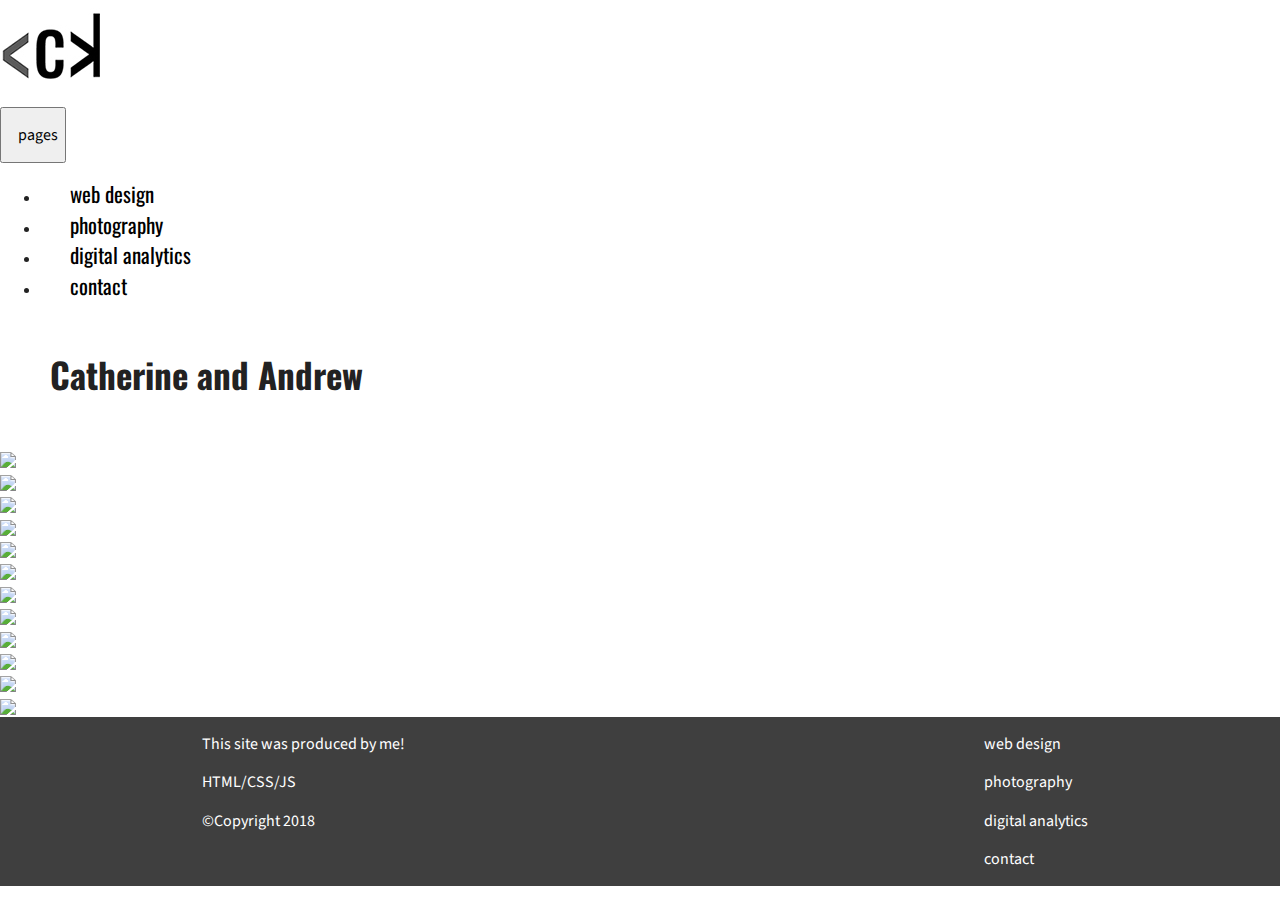
==== aac.html @ 07a10a2a "help me lol" ====
<!doctype html>
<html class="no-js" lang="">

<head>
  <meta charset="utf-8">
  <meta http-equiv="x-ua-compatible" content="ie=edge">
  <title></title>
  <meta name="description" content="">
  <meta name="viewport" content="width=device-width, initial-scale=1, shrink-to-fit=no">

  <link rel="manifest" href="site.webmanifest">
  <link rel="apple-touch-icon" href="icon.png">
  <!-- Place favicon.ico in the root directory -->
<link rel="stylesheet" href="https://stackpath.bootstrapcdn.com/bootstrap/4.1.3/css/bootstrap.min.css" integrity="sha384-MCw98/SFnGE8fJT3GXwEOngsV7Zt27NXFoaoApmYm81iuXoPkFOJwJ8ERdknLPMO" crossorigin="anonymous">
  <link rel="stylesheet" href="css/normalize.css">
  <link rel="stylesheet" href="css/main.css">

  <link href="https://fonts.googleapis.com/css?family=Oswald:300" rel="stylesheet">
  <link href="https://fonts.googleapis.com/css?family=Source+Sans+Pro:300" rel="stylesheet">


</head>

<body>
  <!--[if lte IE 9]>
    <p class="browserupgrade">You are using an <strong>outdated</strong> browser. Please <a href="https://browsehappy.com/">upgrade your browser</a> to improve your experience and security.</p>
  <![endif]-->

  <!-- Add your site or application content here -->


<div class="container">
<div class="row">


 
  <a href="index.html"><img src="img/logo.jpg"></a>


<nav class="navbar navbar-expand-lg navbar-default">
   <button class="navbar-toggler" type="button" data-toggle="collapse" data-target="#navbarNav" aria-controls="navbarNav" aria-expanded="false" aria-label="Toggle navigation"><p>pages</p>
  </button>
  <div class="collapse navbar-collapse" id="navbarNav">
  <ul class="navbar-nav">

  <li class="nav-item active"><a href="webdesign.html" class="nav-link">web design</a></li>
  <li class="nav-item active"><a href="photography.html" class="nav-link">photography</a></li>
  <li class="nav-item active"><a href="digitalanalytics.html" class="nav-link">digital analytics</a></li>
  <li class="nav-item active"><a href="contact.html" class="nav-link">contact</a></li>

</ul>
</div>
</nav>

</div>

</div>


  <h2>Catherine and Andrew</h2>


  <div class="container">
  <div class="row">
    <div class="col-lg-4">
<img class="card-img-top" src="img/aac/img1.jpg">
    </div>
    <div class="col-lg-4">
     <img class="card-img-top" src="img/aac/img2.jpg">

    </div>
    <div class="col-lg-4">
<img class="card-img-top" src="img/aac/img3.jpg">
    </div>

  </div>
   <div class="row">
    <div class="col-lg-4">
<img class="card-img-top" src="img/aac/img4.jpg">
    </div>
    <div class="col-lg-4">
     <img class="card-img-top" src="img/aac/img5.jpg">

    </div>
    <div class="col-lg-4">
<img class="card-img-top" src="img/aac/img8.jpg">
    </div>
    
  </div>
   <div class="row">
    <div class="col-lg-4">
<img class="card-img-top" src="img/aac/img7.jpg">
    </div>
    <div class="col-lg-4">
     <img class="card-img-top" src="img/aac/img6.jpg">

    </div>
    <div class="col-lg-4">
<img class="card-img-top" src="img/aac/img12.jpg">
    </div>
    
  </div>
     <div class="row">
    <div class="col-lg-4">
<img class="card-img-top" src="img/aac/img10.jpg">
    </div>
    <div class="col-lg-4">
     <img class="card-img-top" src="img/aac/img11.jpg">

    </div>
    <div class="col-lg-4">
<img class="card-img-top" src="img/aac/img9.jpg">
    </div>
    
  </div>
</div>


<footer>
	
	<div id="footerLeft">

		<p>This site was produced by me!</p>
		<p>HTML/CSS/JS</p>
		<p>©Copyright 2018</p>
	</div>

<div id="footerRight">

	<p><a href="#">web design</a></p>
	<p><a href="#">photography</a></p>
	<p><a href="#">digital analytics</a></p>
	<p><a href="#">contact</a></p>

</div>


</footer>

















  <script src="js/vendor/modernizr-3.6.0.min.js"></script>
  <script src="https://code.jquery.com/jquery-3.3.1.min.js" integrity="sha256-FgpCb/KJQlLNfOu91ta32o/NMZxltwRo8QtmkMRdAu8=" crossorigin="anonymous"></script>
  <script>window.jQuery || document.write('<script src="js/vendor/jquery-3.3.1.min.js"><\/script>')</script>
  <script src="js/plugins.js"></script>
  <script src="js/main.js"></script>

  <!-- Google Analytics: change UA-XXXXX-Y to be your site's ID. -->
  <script>
    window.ga = function () { ga.q.push(arguments) }; ga.q = []; ga.l = +new Date;
    ga('create', 'UA-XXXXX-Y', 'auto'); ga('send', 'pageview')
  </script>
    <script src="https://www.google-analytics.com/analytics.js" async defer></script>
  <script src="https://cdnjs.cloudflare.com/ajax/libs/popper.js/1.14.3/umd/popper.min.js" integrity="sha384-ZMP7rVo3mIykV+2+9J3UJ46jBk0WLaUAdn689aCwoqbBJiSnjAK/l8WvCWPIPm49" crossorigin="anonymous"></script>
<script src="https://stackpath.bootstrapcdn.com/bootstrap/4.1.3/js/bootstrap.min.js" integrity="sha384-ChfqqxuZUCnJSK3+MXmPNIyE6ZbWh2IMqE241rYiqJxyMiZ6OW/JmZQ5stwEULTy" crossorigin="anonymous"></script>
</body>

</html>
---- css/main.css ----
/*! HTML5 Boilerplate v6.1.0 | MIT License | https://html5boilerplate.com/ */

/*
 * What follows is the result of much research on cross-browser styling.
 * Credit left inline and big thanks to Nicolas Gallagher, Jonathan Neal,
 * Kroc Camen, and the H5BP dev community and team.
 */

/* ==========================================================================
   Base styles: opinionated defaults
   ========================================================================== */

html {
    color: #222;
    font-size: 1em;
    line-height: 1.4;
}

/*
 * Remove text-shadow in selection highlight:
 * https://twitter.com/miketaylr/status/12228805301
 *
 * Vendor-prefixed and regular ::selection selectors cannot be combined:
 * https://stackoverflow.com/a/16982510/7133471
 *
 * Customize the background color to match your design.
 */

::-moz-selection {
    background: #b3d4fc;
    text-shadow: none;
}

::selection {
    background: #b3d4fc;
    text-shadow: none;
}

/*
 * A better looking default horizontal rule
 */

hr {
    display: block;
    height: 1px;
    border: 0;
    border-top: 1px solid #ccc;
    margin: 1em 0;
    padding: 0;
}

/*
 * Remove the gap between audio, canvas, iframes,
 * images, videos and the bottom of their containers:
 * https://github.com/h5bp/html5-boilerplate/issues/440
 */

audio,
canvas,
iframe,
img,
svg,
video {
    vertical-align: middle;
}

/*
 * Remove default fieldset styles.
 */

fieldset {
    border: 0;
    margin: 0;
    padding: 0;
}

/*
 * Allow only vertical resizing of textareas.
 */

textarea {
    resize: vertical;
}

/* ==========================================================================
   Browser Upgrade Prompt
   ========================================================================== */

.browserupgrade {
    margin: 0.2em 0;
    background: #ccc;
    color: #000;
    padding: 0.2em 0;
}

/* ==========================================================================
   Author's custom styles
   ========================================================================== */

.imglink {
color: white;
text-decoration: none;

}
a:hover {
  color: white;
}



p {
font-family: 'Source Sans Pro', sans-serif;
}

h1 { 
font-family: 'Oswald';
}
h2 {
font-family: 'Oswald';
font-size: 35px;
}
h5 {
  font-family: 'Oswald';
}



nav ul li a {
    text-decoration: none;
    color: black;
    font-family: 'Oswald';
    font-size: 21px;

}


nav ul li a:hover {
    font-family: 'Oswald';
color: #ddadad;
}





@media screen and (max-width: 1066px){


p {
  padding-left: 10px;
}
  h2 {
    font-size: 26px;
    padding-left: 10px;
  }
  nav {
   align-content: right;
  }
  #headerimg{
    visibility: hidden;
    display: none;
  }


#content1 {
  padding-top: 100px;
  padding-left: 5px;
  padding-bottom: 100px;
}

footer {
    display: flex;
    justify-content: space-between;
background-color: #3f3f3f;
color: white;
margin-top: 30px;
font-family: 'Source Sans Pro', sans-serif;
}

footer a {
    color: white;
    text-decoration: none;

}
#footerLeft {
    padding-left: 10%;
}

#footerRight {
    padding-right: 10%;

}
#wp1, #wp2, #wp3, #wp4 {
  height: 100%;
padding: 20px 0px;
overflow: auto;
  margin: 10px;
}



#pdfs {
  padding-bottom: 40px;
}

#profiles {
  padding: 30px 0px;
}




}




@media screen and (min-width: 1067px) {


p {
  padding-left: 10px;
}



#headerimg {

    width: 100vw;
}

#amheader {

    z-index: -1;
  

    width: 100%;

}
#headertext{

    position: absolute;
    top: 60%;
    left: 50%;
    transform: translate(-50%, -50%);
}
#headerimg h1 {
        font-size: 85px;
         
}
#headerimg h1:hover {
     animation: .8s shake infinite alternate;
}

@keyframes shake {
  0% { transform: skewX(-10deg); }
  5% { transform: skewX(10deg); }
  10% { transform: skewX(-8deg); }
  15% { transform: skewX(8deg); }
  20% { transform: skewX(0deg); }
  100% { transform: skewX(0deg); }  
}



#headerimg ul {
     position: absolute;
    top: 75%;
    left: 50%;
    transform: translate(-50%, -50%);
}

#headerimg ul {
    list-style-type: none;
    padding: 0;
}
#headerimg ul li {
    font-family: 'Source Sans Pro';
    text-transform: uppercase;
    font-size: 18px;
    display: inline;
}




#container {
    display: flex;
}

h2 {
    padding: 20px 0px 20px 50px;
}

#content1 p {
padding: 0px 0px 10px 40px;

}
#content1 {
    padding-bottom: 40px;
}


#header {


    padding: 20px 10px 0px 70px;
}



nav {
  margin: 0 auto;
}



nav ul li {
  padding: 0px 30px;
}





footer {
    display: flex;
    justify-content: space-between;
background-color: #3f3f3f;
color: white;
font-family: 'Source Sans Pro', sans-serif;
}

footer a {
    color: white;
    text-decoration: none;
}

#footerLeft {
    padding-left: 15%;
}

#footerRight {
    padding-right: 15%;

}


#wp1, #wp2, #wp3, #wp4 {

padding: 20px 0px;
overflow: auto;
  margin: 10px;
}

#pdfs {
  padding-bottom: 100px;
}











}




/* ==========================================================================
   Helper classes
   ========================================================================== */

/*
 * Hide visually and from screen readers
 */

.hidden {
    display: none !important;
}

/*
 * Hide only visually, but have it available for screen readers:
 * https://snook.ca/archives/html_and_css/hiding-content-for-accessibility
 *
 * 1. For long content, line feeds are not interpreted as spaces and small width
 *    causes content to wrap 1 word per line:
 *    https://medium.com/@jessebeach/beware-smushed-off-screen-accessible-text-5952a4c2cbfe
 */

.visuallyhidden {
    border: 0;
    clip: rect(0 0 0 0);
    height: 1px;
    margin: -1px;
    overflow: hidden;
    padding: 0;
    position: absolute;
    width: 1px;
    white-space: nowrap; /* 1 */
}

/*
 * Extends the .visuallyhidden class to allow the element
 * to be focusable when navigated to via the keyboard:
 * https://www.drupal.org/node/897638
 */

.visuallyhidden.focusable:active,
.visuallyhidden.focusable:focus {
    clip: auto;
    height: auto;
    margin: 0;
    overflow: visible;
    position: static;
    width: auto;
    white-space: inherit;
}

/*
 * Hide visually and from screen readers, but maintain layout
 */

.invisible {
    visibility: hidden;
}

/*
 * Clearfix: contain floats
 *
 * For modern browsers
 * 1. The space content is one way to avoid an Opera bug when the
 *    `contenteditable` attribute is included anywhere else in the document.
 *    Otherwise it causes space to appear at the top and bottom of elements
 *    that receive the `clearfix` class.
 * 2. The use of `table` rather than `block` is only necessary if using
 *    `:before` to contain the top-margins of child elements.
 */

.clearfix:before,
.clearfix:after {
    content: " "; /* 1 */
    display: table; /* 2 */
}

.clearfix:after {
    clear: both;
}

/* ==========================================================================
   EXAMPLE Media Queries for Responsive Design.
   These examples override the primary ('mobile first') styles.
   Modify as content requires.
   ========================================================================== */

@media only screen and (min-width: 35em) {
    /* Style adjustments for viewports that meet the condition */
}

@media print,
       (-webkit-min-device-pixel-ratio: 1.25),
       (min-resolution: 1.25dppx),
       (min-resolution: 120dpi) {
    /* Style adjustments for high resolution devices */
}

/* ==========================================================================
   Print styles.
   Inlined to avoid the additional HTTP request:
   https://www.phpied.com/delay-loading-your-print-css/
   ========================================================================== */

@media print {
    *,
    *:before,
    *:after {
        background: transparent !important;
        color: #000 !important; /* Black prints faster */
        -webkit-box-shadow: none !important;
        box-shadow: none !important;
        text-shadow: none !important;
    }

    a,
    a:visited {
        text-decoration: underline;
    }

    a[href]:after {
        content: " (" attr(href) ")";
    }

    abbr[title]:after {
        content: " (" attr(title) ")";
    }

    /*
     * Don't show links that are fragment identifiers,
     * or use the `javascript:` pseudo protocol
     */

    a[href^="#"]:after,
    a[href^="javascript:"]:after {
        content: "";
    }

    pre {
        white-space: pre-wrap !important;
    }
    pre,
    blockquote {
        border: 1px solid #999;
        page-break-inside: avoid;
    }

    /*
     * Printing Tables:
     * http://css-discuss.incutio.com/wiki/Printing_Tables
     */

    thead {
        display: table-header-group;
    }

    tr,
    img {
        page-break-inside: avoid;
    }

    p,
    h2,
    h3 {
        orphans: 3;
        widows: 3;
    }

    h2,
    h3 {
        page-break-after: avoid;
    }
}
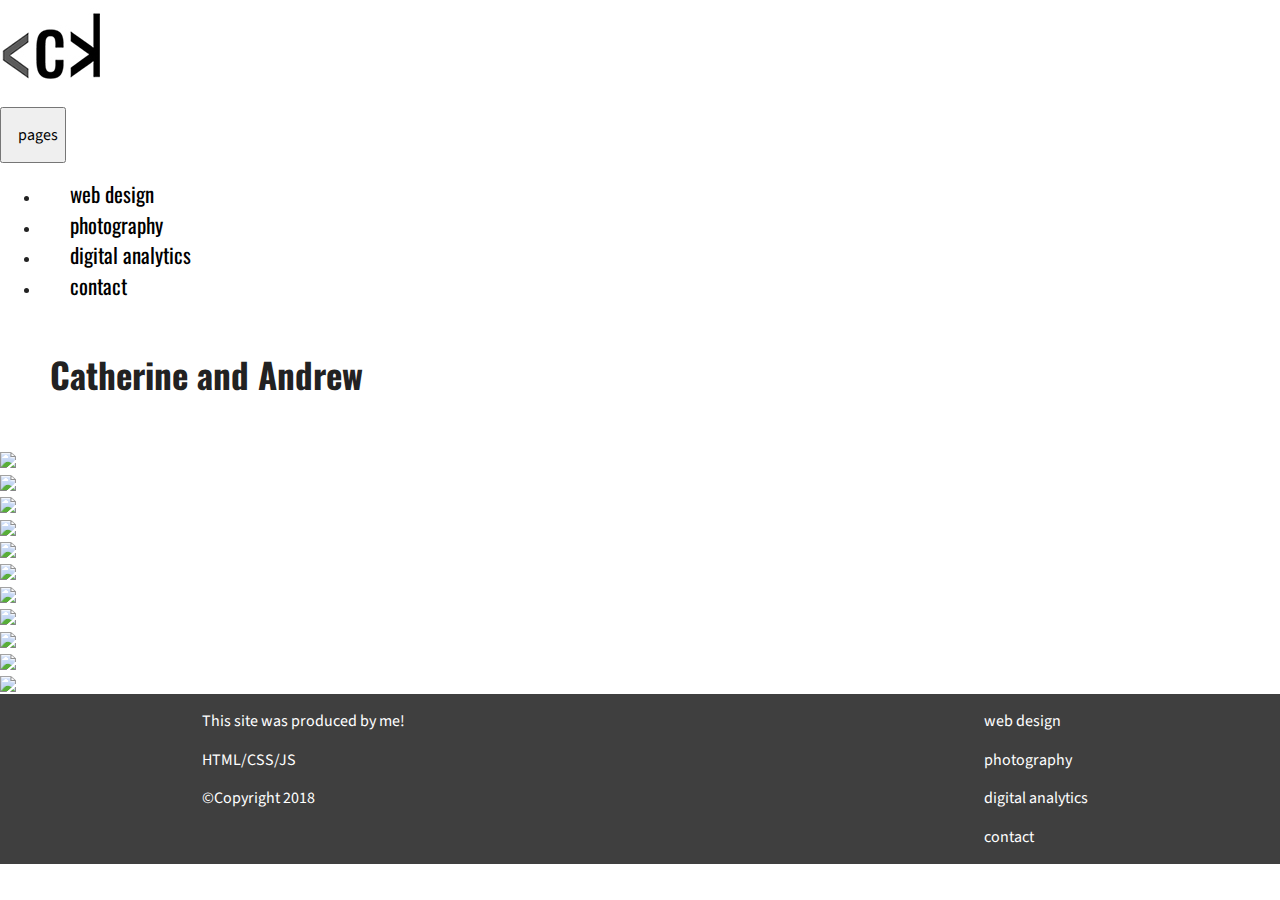
==== commit 84b2a7f3: "new" ====
--- a/aac.html
+++ b/aac.html
@@ -108,9 +108,7 @@
      <img class="card-img-top" src="img/aac/img11.jpg">
 
     </div>
-    <div class="col-lg-4">
-<img class="card-img-top" src="img/aac/img9.jpg">
-    </div>
+
     
   </div>
 </div>
--- a/css/main.css
+++ b/css/main.css
@@ -139,6 +139,18 @@
 color: #ddadad;
 }
 
+body {
+
+    -webkit-animation: fadein 2s; /* Safari, Chrome and Opera > 12.1 */
+       -moz-animation: fadein 2s; /* Firefox < 16 */
+        -ms-animation: fadein 2s; /* Internet Explorer */
+         -o-animation: fadein 2s; /* Opera < 12.1 */
+            animation: fadein 2s;
+}
+@keyframes fadein {
+    from { opacity: .5; }
+    to   { opacity: 1; }
+}
 
 
 
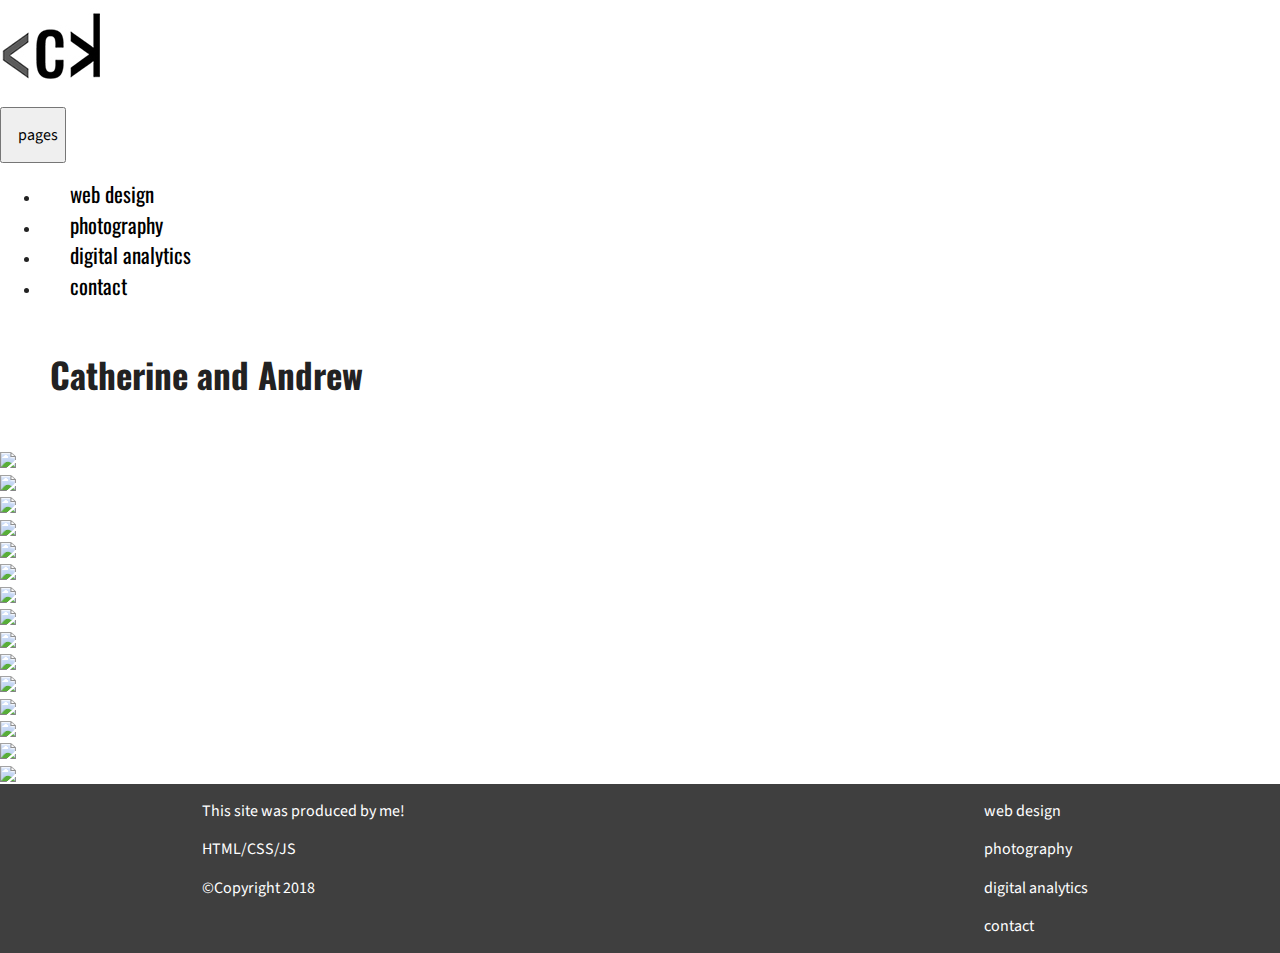
==== commit 128bd330: "fok" ====
--- a/aac.html
+++ b/aac.html
@@ -108,7 +108,24 @@
      <img class="card-img-top" src="img/aac/img11.jpg">
 
     </div>
+<div class="col-lg-4">
+     <img class="card-img-top" src="img/aac/img25.jpg">
 
+    </div>
+    
+  </div>
+<div class="row">
+    <div class="col-lg-4">
+<img class="card-img-top" src="img/aac/img13.jpg">
+    </div>
+    <div class="col-lg-4">
+     <img class="card-img-top" src="img/aac/img20.jpg">
+
+    </div>
+<div class="col-lg-4">
+     <img class="card-img-top" src="img/aac/img25.jpg">
+
+    </div>
     
   </div>
 </div>
@@ -125,10 +142,10 @@
 
 <div id="footerRight">
 
-	<p><a href="#">web design</a></p>
-	<p><a href="#">photography</a></p>
-	<p><a href="#">digital analytics</a></p>
-	<p><a href="#">contact</a></p>
+	<p><a href="webdesign.html">web design</a></p>
+	<p><a href="photography.html">photography</a></p>
+	<p><a href="digitalanalytics.html">digital analytics</a></p>
+	<p><a href="contact.html">contact</a></p>
 
 </div>
 
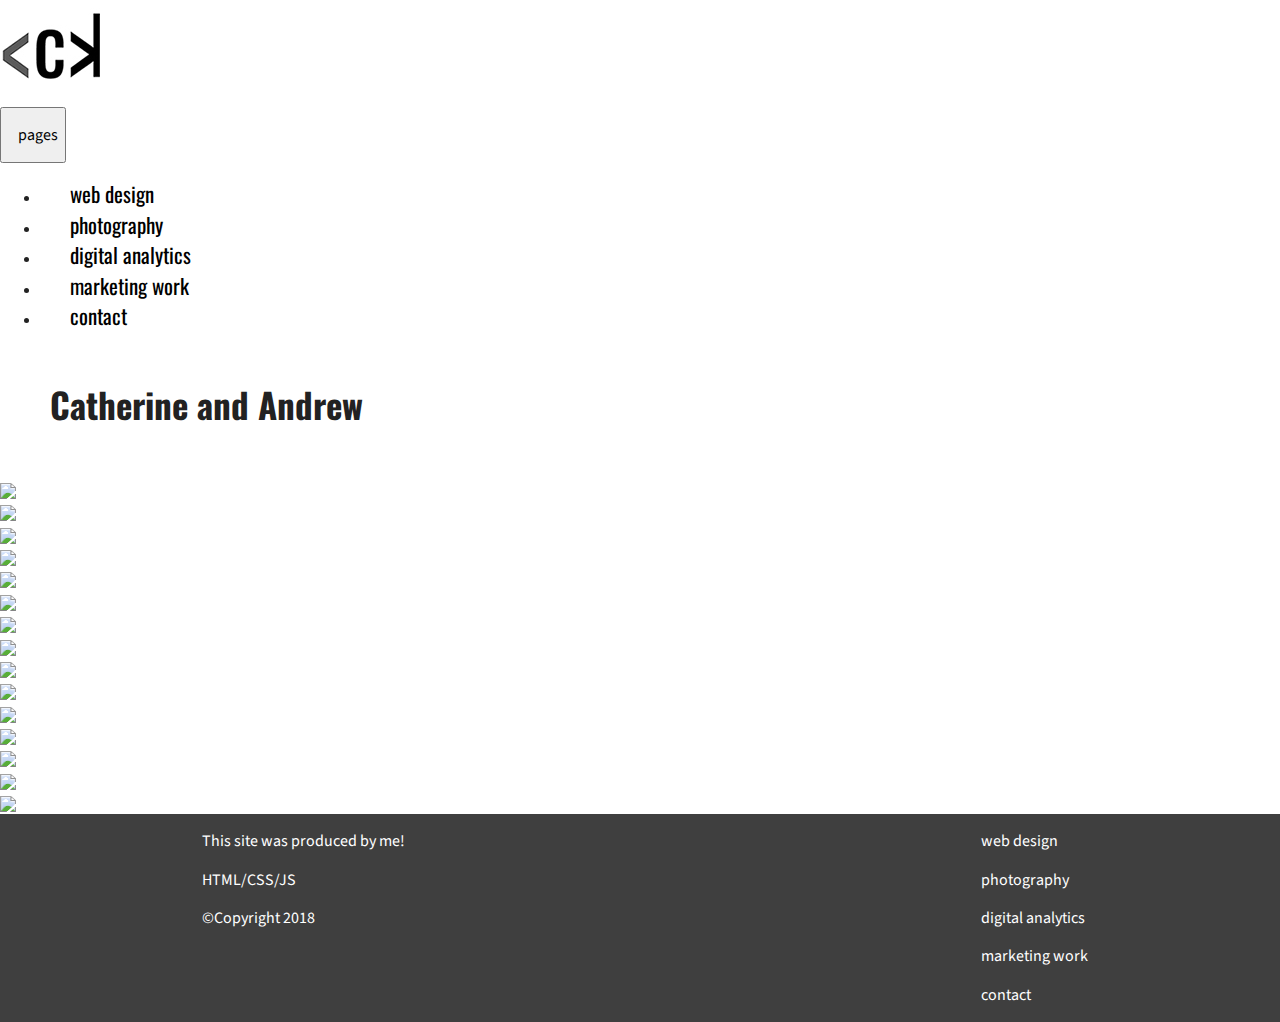
==== commit 7452f77c: "new updates" ====
--- a/aac.html
+++ b/aac.html
@@ -46,6 +46,8 @@
   <li class="nav-item active"><a href="webdesign.html" class="nav-link">web design</a></li>
   <li class="nav-item active"><a href="photography.html" class="nav-link">photography</a></li>
   <li class="nav-item active"><a href="digitalanalytics.html" class="nav-link">digital analytics</a></li>
+  <li class="nav-item active"><a href="agency.html" class="nav-link">marketing work</a></li>
+
   <li class="nav-item active"><a href="contact.html" class="nav-link">contact</a></li>
 
 </ul>
@@ -123,12 +125,19 @@
 
     </div>
 <div class="col-lg-4">
-     <img class="card-img-top" src="img/aac/img25.jpg">
+     <img class="card-img-top" src="img/aac/img24.jpg">
 
     </div>
     
   </div>
 </div>
+
+
+
+
+
+
+
 
 
 <footer>
@@ -144,7 +153,9 @@
 
 	<p><a href="webdesign.html">web design</a></p>
 	<p><a href="photography.html">photography</a></p>
-	<p><a href="digitalanalytics.html">digital analytics</a></p>
+  <p><a href="digitalanalytics.html">digital analytics</a></p>
+  <p><a href="agency.html">marketing work</a></p>    
+
 	<p><a href="contact.html">contact</a></p>
 
 </div>
--- a/css/main.css
+++ b/css/main.css
@@ -369,6 +369,14 @@
   padding-bottom: 100px;
 }
 
+#achilles {
+    width: 45%;
+    margin: 0 auto;
+}
+iframe {
+    margin: 0 auto;
+    padding: 10px;
+}
 
 
 
